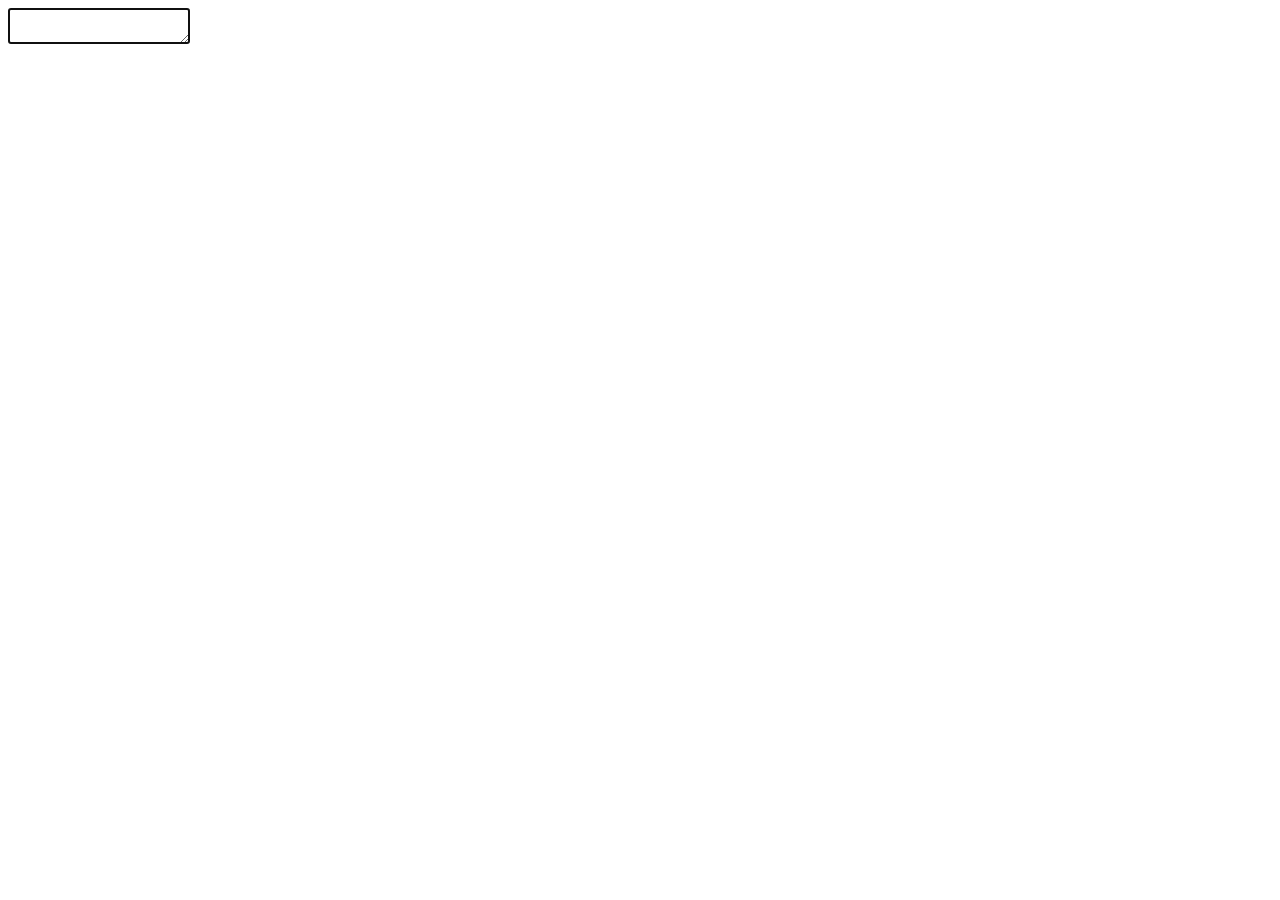
==== gui/index.html @ 62d15f39 "Configure server to serve the gui" ====
<html>
  <head>
    <title>Toboggan</title>
    <link rel="shortcut icon" href="favicon.png" type="image/x-icon">
    <link rel="stylesheet" type="text/css" href="styles.css">
    <meta charset="utf-8">
  </head>
  <body>
    <div id="flex-container">
      <div id="card">
        <div id="scenario_wrapper">
          <p id=scenario></p>
        </div>
        <label for="input" id="imprompt"></label>
        <div id="cont">
          <textarea id="input" minLength="2" maxLength="30" required autofocus></textarea>
        </div>
      </div>
    </div>
    <script src="main.js"></script>
  </body>
</html>
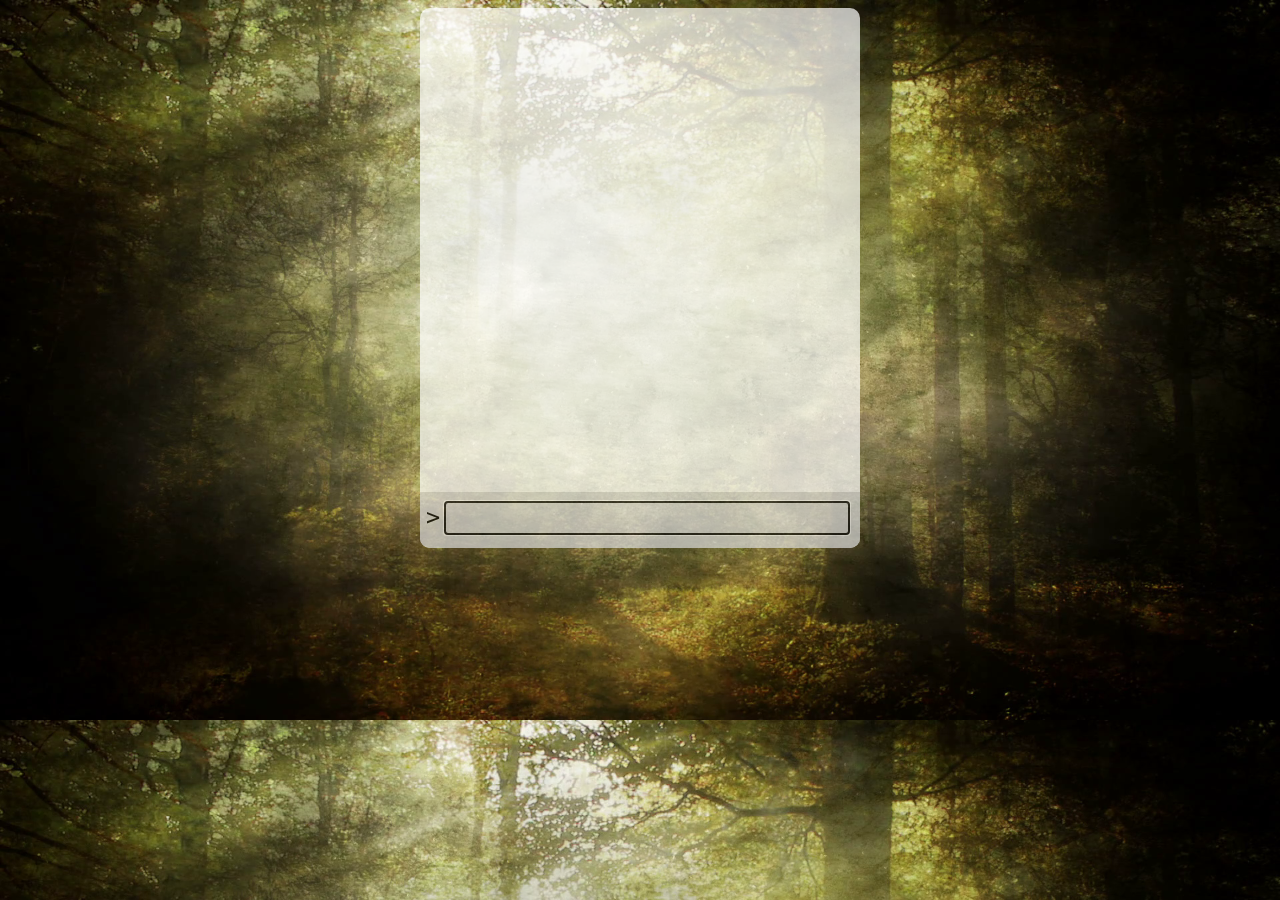
==== commit e2329aac: "Add doctype preambles to html files" ====
--- a/gui/index.html
+++ b/gui/index.html
@@ -1,3 +1,4 @@
+<!DOCTYPE html>
 <html>
   <head>
     <title>Toboggan</title>
--- a/gui/styles.css
+++ b/gui/styles.css
@@ -0,0 +1,95 @@
+body {
+  background-image: url("forest.png");
+  background-size: cover;
+}
+
+@keyframes pulse {
+  from { opacity: 0.7; }
+  to { opacity: 0.2; }
+}
+
+.hidden {
+  visibility: hidden;
+}
+
+.loading {
+  animation-name: pulse;
+  animation-duration: 0.3s;
+  animation-iteration-count: infinite;
+  animation-direction: alternate;
+}
+
+#card {
+  display: flex;
+  background-color: white;
+  opacity: 0.7;
+  width: 400px;
+  height: 500px;
+  margin: auto;
+  border-radius: 10px;
+  flex-direction: column;
+  justify-content: space-between;
+  align-items: center;
+  padding: 20px;
+}
+
+#flex-container {
+  display: flex;
+  width: 100%;
+  height: 100%;
+  flex-direction: column;
+  justify-content: center;
+}
+
+textarea {
+  border: none;
+  background: #DDDDDD;
+  font-size: 1.8em;
+  width: 100%;
+  margin: 10px 5px;
+  resize: none;
+  height: 1.2em;
+  font-family: monospace;
+}
+
+textarea:invalid {
+  box-shadow: none;
+}
+
+label {
+  margin: 50px 0 60px;
+}
+
+#scenario_wrapper {
+  overflow: auto;
+  scrollbar-width: none;
+  width: 100%;
+}
+
+#scenario {
+  font-family: monospace;
+  font-size: 1.5em;
+  line-height: 1.5;
+  margin: 0;
+  width: 100%;
+}
+
+#cont {
+  position: relative;
+  display: block;
+  border-radius: 0px 0px 10px 10px;
+  background: #DDDDDD;
+  width: 100%;
+  padding: 0px 20px 0px 20px;
+  margin-bottom: -20px;
+}
+
+#cont::before {
+  content: '>';
+  position: absolute;
+  top: 11px;
+  left: 6px;
+  z-index: 99;
+  font-size: 1.8em;
+  font-family: monospace;
+}
